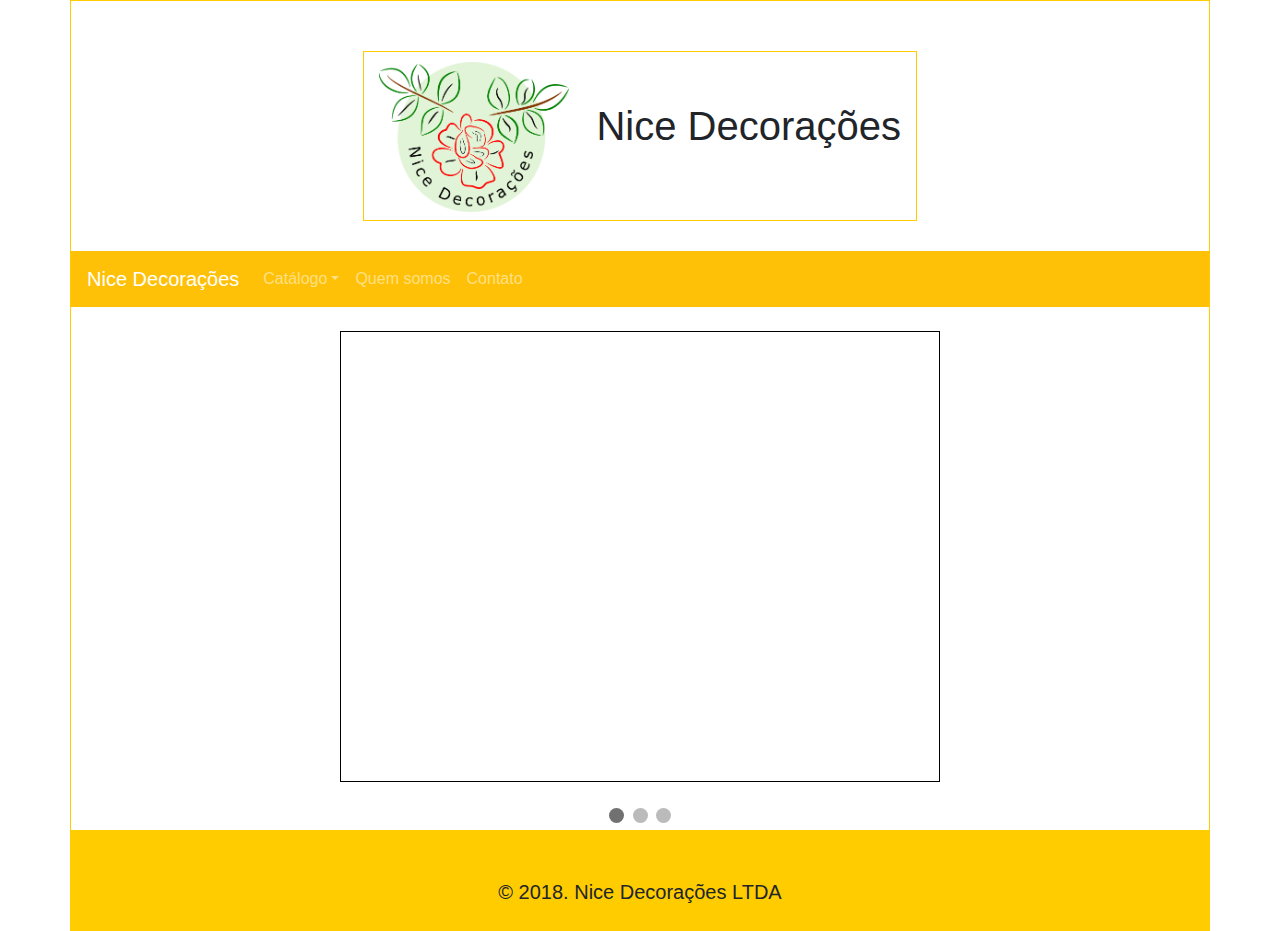
==== web/index.html @ f5cd9507 "commit inserido slide automático no index." ====
<!DOCTYPE html>
<html>
    <head>
        <title>Nice Decorações</title>
        <meta charset="UTF-8">
        <meta name="viewport" content="width=device-width, initial-scale=1">

        <link href="images/img.ico" rel="icon">

        <link href="css/bootstrap.min.css" rel="stylesheet" type="text/css"/>
        <link href="css/style.css" rel="stylesheet" type="text/css"/>
        <script src="js/jquery-3.3.1.min.js" type="text/javascript"></script>
        <script src="js/bootstrap.min.js" type="text/javascript"></script>
        <script src="js/jquery.validate.min.js" type="text/javascript"></script>
        <script src="js/localization/messages_pt_BR.min.js" type="text/javascript"></script>
        <script src="js/bootstrap-notify.min.js" type="text/javascript"></script>
        <script src="js/jquery.mask.min.js" type="text/javascript"></script>
        <script src="https://cdnjs.cloudflare.com/ajax/libs/popper.js/1.14.0/umd/popper.min.js"></script>



    </head>


    <body>
        <div id="all" class="container">
            <div id="header" class="col-md-12">
                <div id="box_logo" class="container col-md-6">
                    <div>
                        <img id="logo" src="images/nice logo.png" alt=""/>
                        <h1 id="text_log">Nice Decorações</h1>
                    </div>
                </div>
            </div>

            <!navbar>
            <nav  id="navbar" class="navbar navbar-expand-md sticky-top bg-warning navbar-dark">
                <a class="navbar-brand" href="index.html">Nice Decorações</a>
                <button  id="teste" class="navbar-toggler" type="button" data-toggle="collapse" data-target="#collapsibleNavbar">
                    <span class="navbar-toggler-icon"></span>
                </button>
                <div class="collapse navbar-collapse" id="collapsibleNavbar">
                    <ul class="navbar-nav">
                        <li class="nav-item dropdown">
                            <a class="nav-link dropdown-toggle" href="#" data-toggle="dropdown" aria-haspopup="true" aria-expanded="false">Catálogo</a>
                            <div class="dropdown-menu" aria-labelledby="navbarDropdownMenuLink">
                                <a class="dropdown-item" href="categoria01.html">Cama</a>
                                <a class="dropdown-item" href="categoria02.html">Mesa</a>
                                <a class="dropdown-item" href="categoria03.html">Banho</a>
                                <div class="dropdown-divider"></div>
                                <a class="dropdown-item" href="catalogo.html">Todos</a>
                            </div>
                        </li>
                        <li class="nav-item">
                            <a class="nav-link" href="#">Quem somos</a>
                        </li>
                        <li class="nav-item">
                            <a class="nav-link" href="contato.html">Contato</a>
                        </li>   
                    </ul>
                </div>
            </nav>

            <!CONTEUDO>
            <br />
            <div class="slideshow-container">

                <div class="mySlides fade">
                    <div class="numbertext">1 / 3</div>
                    <img src="images/Portifolio/cama.jpg" style="width:100%">
                    <div class="text">Cama</div>
                </div>

                <div class="mySlides fade">
                    <div class="numbertext">2 / 3</div>
                    <img src="images/Portifolio/peso.de.porta.de.coruja.jpg" style="width:100%">
                    <div class="text">Peso de porta</div>
                </div>

                <div class="mySlides fade">
                    <div class="numbertext">3 / 3</div>
                    <img src="images/Portifolio/renda.nice.decoracoes.jpg" style="width:100%">
                    <div class="text">Renda exclusiva</div>
                </div>

            </div>
            <br />

            <div style="text-align:center">
                <span class="dot"></span> 
                <span class="dot"></span> 
                <span class="dot"></span> 
            </div>

            <script type="text/javascript">
                var slideIndex = 0;
                showSlides();

                function showSlides() {
                    var i;
                    var slides = document.getElementsByClassName("mySlides");
                    var dots = document.getElementsByClassName("dot");
                    for (i = 0; i < slides.length; i++) {
                        slides[i].style.display = "none";
                    }
                    slideIndex++;
                    if (slideIndex > slides.length) {
                        slideIndex = 1
                    }
                    for (i = 0; i < dots.length; i++) {
                        dots[i].className = dots[i].className.replace(" active", "");
                    }
                    slides[slideIndex - 1].style.display = "block";
                    dots[slideIndex - 1].className += " active";
                    setTimeout(showSlides, 2500); // tempo de mudar slide
                }
            </script>

            <!RODAPÉ> 
            <div id="footer" class="col-md-12">
                <h5 id="text_fot">
                    &copy; 2018. Nice Decorações LTDA
                </h5>
            </div>
        </div>
    </body>
</html>
---- web/css/style.css ----
/* MOBILE */
@media (max-width: 420px){

    #header{
        height: 200px;
    }

    #logo{
        display: block;
        width: auto;
        height: 150px;
        padding-left: 30px;
    }

    #text_log{
        display: none;
    }
}

/* DESKTOP */
*{
    padding: 0px;
    margin: 0px;
}

#all{
    border: #ffcc00 1px solid;
    padding: 0px;
}

#header{
    height: 200px;
}

#logo{
    height: 150px;
    width: auto;
    margin-top: 10px;
    float: left;
}

#text_log{
    float: right;
    margin-top: 50px;
}

#box_logo{
    margin-top: 50px;
    height: 170px;
    border: #ffcc00 1px solid;
}

.navbar-dark{
    color: blue;
    text-align: center;
}

#conteudo{
    height: 1000px;
    background-color: #28495B;
}

#footer{
    height: 100px;
    background-color: #ffcc00;
}

#text_fot{
    text-align: center;
    padding-top: 50px;
}

.produtos {
    min-height: 400px;
    background-color: #a0f;
    border: solid 2px #000;
    margin-top: 65px;
    text-align: center;
}
.produtos img{
    height: 220px;
    width: 220px;
    margin: 20px 0 0 0;
    align-items: center;
}
.mercado-livre-link {
    margin: 30px 0 0 0;
}
.titulo-produto {
    font-weight: bold;
    color: #ff0;
}

/* Portfolio Section
--------------------------------*/

.section-header .section-title {
    font-size: 32px;
    color: #111;
    text-transform: uppercase;
    text-align: center;
    font-weight: 700;
    margin-bottom: 5px;
}

.section-header .section-description {
    text-align: center;
    padding-bottom: 40px;
    color: #999;
}

#portfolio {
    background: #f7f7f7;
    padding: 80px 0;
}

#portfolio #portfolio-wrapper {
    padding-right: 15px;
}

#portfolio #portfolio-flters {
    padding: 0;
    margin: 0 0 45px 0;
    list-style: none;
    text-align: center;
}

#portfolio #portfolio-flters li {
    cursor: pointer;
    margin: 0 10px;
    display: inline-block;
    padding: 10px 22px;
    font-size: 12px;
    line-height: 20px;
    color: #666666;
    border-radius: 4px;
    text-transform: uppercase;
    background: #fff;
    margin-bottom: 5px;
    transition: all 0.3s ease-in-out;
}

#portfolio #portfolio-flters li:hover, #portfolio #portfolio-flters li.filter-active {
    background: #2dc997;
    color: #fff;
}

#portfolio .portfolio-item {
    position: relative;
    height: 200px;
    overflow: hidden !important;
    margin-bottom: 15px;
    transition: all 350ms ease;
    transform: scale(1);
}

#portfolio .portfolio-item a {
    display: block;
    margin-right: 15px;
}

#portfolio .portfolio-item img {
    position: relative;
    top: 0;
    transition: all 600ms cubic-bezier(0.645, 0.045, 0.355, 1);
}

#portfolio .portfolio-item .details {
    height: 50px;
    background: #2dc997;
    position: absolute;
    width: 100%;
    height: 50px;
    bottom: -50px;
    transition: all 300ms cubic-bezier(0.645, 0.045, 0.355, 1);
}

#portfolio .portfolio-item .details h4 {
    font-size: 14px;
    font-weight: 700;
    color: #fff;
    padding: 8px 0 2px 8px;
    margin: 0;
}

#portfolio .portfolio-item .details span {
    display: block;
    color: #fff;
    font-size: 13px;
    padding-left: 8px;
}

#portfolio .portfolio-item:hover .details {
    bottom: 0;
}

#portfolio .portfolio-item:hover img {
    top: -30px;
}


/* Slideshow container */

* {box-sizing: border-box;}
.mySlides {display: none;}
img {vertical-align: middle;}

/* Slideshow container */
.slideshow-container {
    max-width: 600px;
    position: relative;
    margin: auto;
    border: solid black 1px;
}

/* Caption text */
.text {
    color: black;
    background-color: yellow;
    font-size: 25px;
    padding: 8px 12px;
    position: absolute;
    bottom: 8px;
    width: 100%;
    text-align: center;
}

/* Number text (1/3 etc) */
.numbertext {
    color: black;
    font-size: 12px;
    padding: 8px 12px;
    position: absolute;
    top: 0;
}

/* The dots/bullets/indicators */
.dot {
    height: 15px;
    width: 15px;
    margin: 0 2px;
    background-color: #bbb;
    border-radius: 50%;
    display: inline-block;
    transition: background-color 0.6s ease;
}

.active {
    background-color: #717171;
}

/* Fading animation */
.fade {
    -webkit-animation-name: fade;
    -webkit-animation-duration: 2.5s;
    animation-name: fade;
    animation-duration: 2.5s;
}

@-webkit-keyframes fade {
    from {opacity: .4} 
    to {opacity: 1}
}

@keyframes fade {
    from {opacity: .4} 
    to {opacity: 1}
}

/* On smaller screens, decrease text size */
@media only screen and (max-width: 300px) {
    .text {font-size: 11px}
}
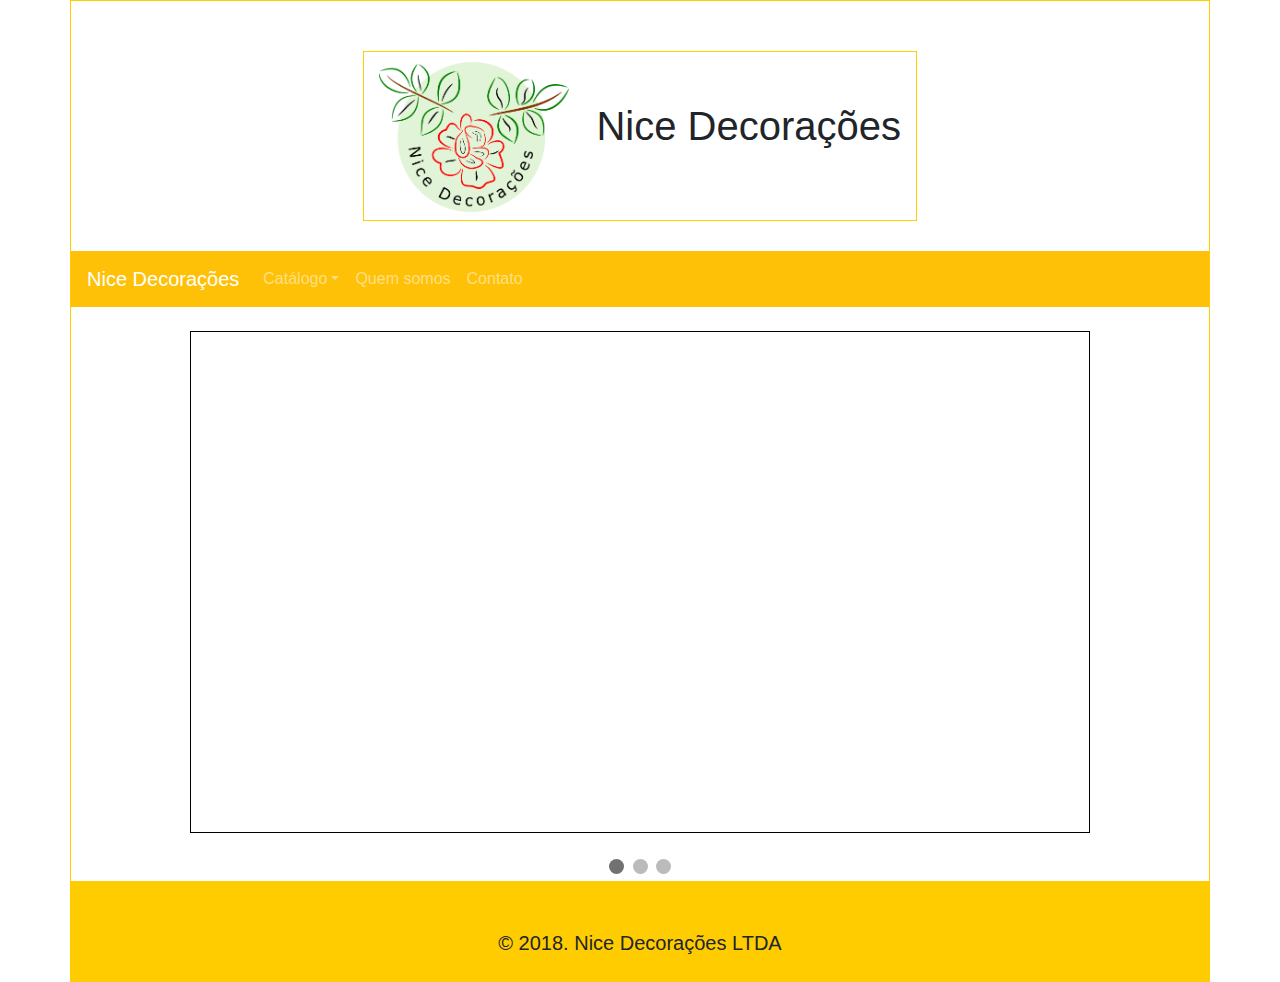
==== commit 9ed82cc1: "alterações no slide" ====
--- a/web/index.html
+++ b/web/index.html
@@ -16,6 +16,7 @@
         <script src="js/bootstrap-notify.min.js" type="text/javascript"></script>
         <script src="js/jquery.mask.min.js" type="text/javascript"></script>
         <script src="https://cdnjs.cloudflare.com/ajax/libs/popper.js/1.14.0/umd/popper.min.js"></script>
+        
 
 
 
@@ -56,7 +57,7 @@
                         </li>
                         <li class="nav-item">
                             <a class="nav-link" href="contato.html">Contato</a>
-                        </li>   
+                        </li>
                     </ul>
                 </div>
             </nav>
@@ -67,19 +68,19 @@
 
                 <div class="mySlides fade">
                     <div class="numbertext">1 / 3</div>
-                    <img src="images/Portifolio/cama.jpg" style="width:100%">
+                    <img src="images/Portifolio/cama.jpg">
                     <div class="text">Cama</div>
                 </div>
 
                 <div class="mySlides fade">
                     <div class="numbertext">2 / 3</div>
-                    <img src="images/Portifolio/peso.de.porta.de.coruja.jpg" style="width:100%">
+                    <img src="images/Portifolio/peso.de.porta.de.coruja.jpg">
                     <div class="text">Peso de porta</div>
                 </div>
 
                 <div class="mySlides fade">
                     <div class="numbertext">3 / 3</div>
-                    <img src="images/Portifolio/renda.nice.decoracoes.jpg" style="width:100%">
+                    <img src="images/Portifolio/renda.nice.decoracoes.jpg">
                     <div class="text">Renda exclusiva</div>
                 </div>
 
@@ -87,9 +88,9 @@
             <br />
 
             <div style="text-align:center">
-                <span class="dot"></span> 
-                <span class="dot"></span> 
-                <span class="dot"></span> 
+                <span class="dot"></span>
+                <span class="dot"></span>
+                <span class="dot"></span>
             </div>
 
             <script type="text/javascript">
@@ -112,11 +113,11 @@
                     }
                     slides[slideIndex - 1].style.display = "block";
                     dots[slideIndex - 1].className += " active";
-                    setTimeout(showSlides, 2500); // tempo de mudar slide
+                    setTimeout(showSlides, 5000); // tempo de mudar slide = 5 segundos
                 }
             </script>
 
-            <!RODAPÉ> 
+            <!RODAPÉ>
             <div id="footer" class="col-md-12">
                 <h5 id="text_fot">
                     &copy; 2018. Nice Decorações LTDA
--- a/web/css/style.css
+++ b/web/css/style.css
@@ -203,11 +203,15 @@
 
 * {box-sizing: border-box;}
 .mySlides {display: none;}
-img {vertical-align: middle;}
+.mySlides img {
+  vertical-align: middle;
+  width: 100%;
+  height: 500px;
+}
 
 /* Slideshow container */
 .slideshow-container {
-    max-width: 600px;
+    max-width: 900px;
     position: relative;
     margin: auto;
     border: solid black 1px;
@@ -227,11 +231,12 @@
 
 /* Number text (1/3 etc) */
 .numbertext {
-    color: black;
+    color: #f2f2f2;
     font-size: 12px;
     padding: 8px 12px;
     position: absolute;
     top: 0;
+    display: none;
 }
 
 /* The dots/bullets/indicators */
@@ -252,22 +257,22 @@
 /* Fading animation */
 .fade {
     -webkit-animation-name: fade;
-    -webkit-animation-duration: 2.5s;
+    -webkit-animation-duration: 5s;
     animation-name: fade;
-    animation-duration: 2.5s;
+    animation-duration: 5s;
 }
 
 @-webkit-keyframes fade {
-    from {opacity: .4} 
+    from {opacity: .8}
     to {opacity: 1}
 }
 
 @keyframes fade {
-    from {opacity: .4} 
+    from {opacity: .8}
     to {opacity: 1}
 }
 
 /* On smaller screens, decrease text size */
 @media only screen and (max-width: 300px) {
     .text {font-size: 11px}
-}+}
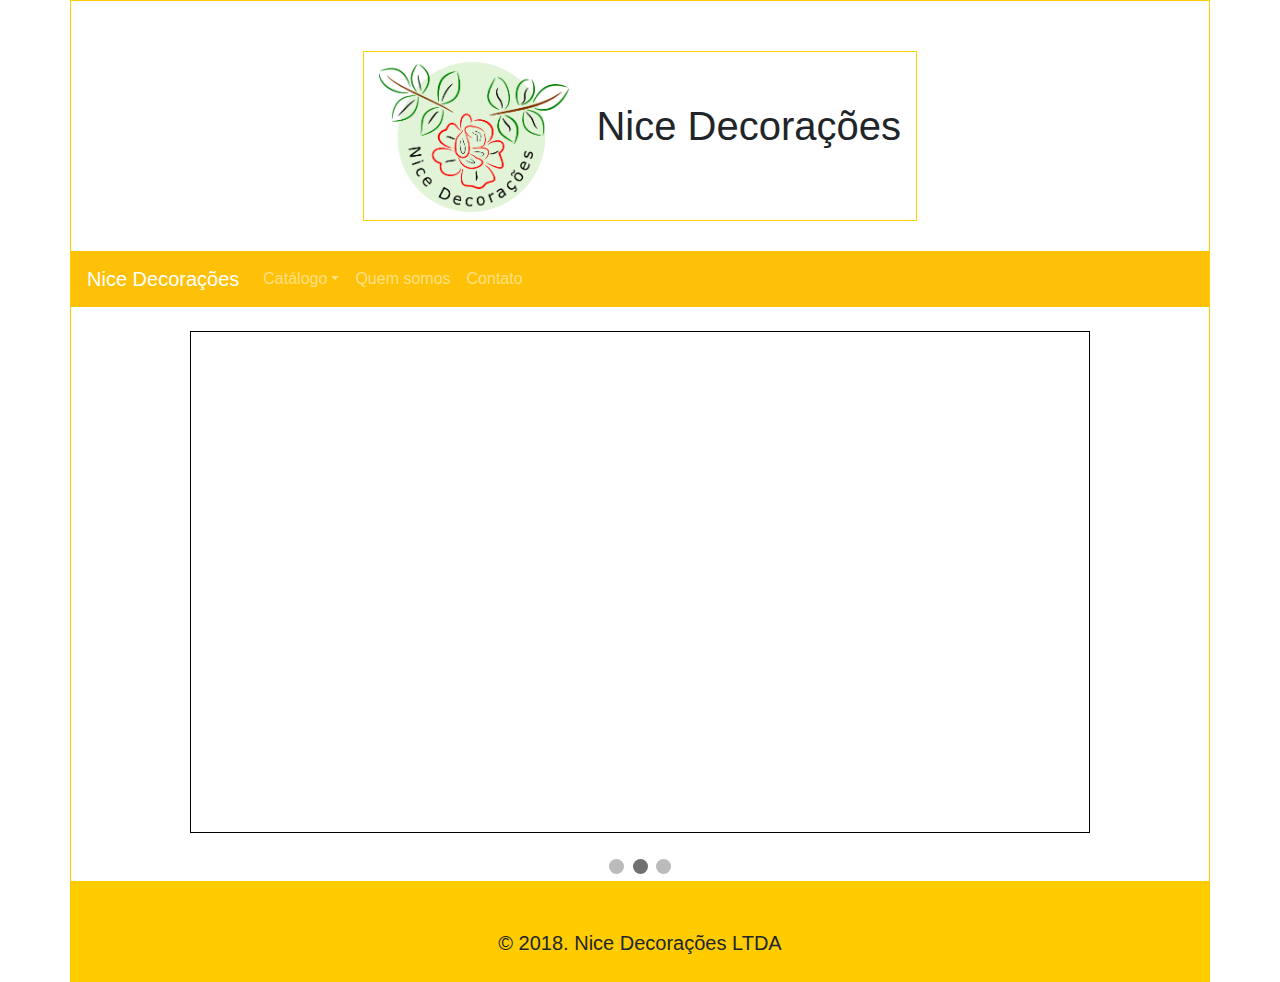
==== commit 57fd05a2: "alteraçoes no slide e javascript" ====
--- a/web/index.html
+++ b/web/index.html
@@ -16,10 +16,29 @@
         <script src="js/bootstrap-notify.min.js" type="text/javascript"></script>
         <script src="js/jquery.mask.min.js" type="text/javascript"></script>
         <script src="https://cdnjs.cloudflare.com/ajax/libs/popper.js/1.14.0/umd/popper.min.js"></script>
-        
+        <script type="text/javascript">
+            var slideIndex = 0;
+            showSlides();
 
-
-
+            function showSlides() {
+                var i;
+                var slides = document.getElementsByClassName("mySlides");
+                var dots = document.getElementsByClassName("dot");
+                for (i = 0; i < slides.length; i++) {
+                    slides[i].style.display = "none";
+                }
+                slideIndex++;
+                if (slideIndex > slides.length) {
+                    slideIndex = 1
+                }
+                for (i = 0; i < dots.length; i++) {
+                    dots[i].className = dots[i].className.replace(" active", "");
+                }
+                slides[slideIndex - 1].style.display = "block";
+                dots[slideIndex - 1].className += " active";
+                setTimeout(showSlides, 5000); // tempo de mudar slide = 5 segundos
+            }
+        </script>
     </head>
 
 
@@ -93,29 +112,7 @@
                 <span class="dot"></span>
             </div>
 
-            <script type="text/javascript">
-                var slideIndex = 0;
-                showSlides();
-
-                function showSlides() {
-                    var i;
-                    var slides = document.getElementsByClassName("mySlides");
-                    var dots = document.getElementsByClassName("dot");
-                    for (i = 0; i < slides.length; i++) {
-                        slides[i].style.display = "none";
-                    }
-                    slideIndex++;
-                    if (slideIndex > slides.length) {
-                        slideIndex = 1
-                    }
-                    for (i = 0; i < dots.length; i++) {
-                        dots[i].className = dots[i].className.replace(" active", "");
-                    }
-                    slides[slideIndex - 1].style.display = "block";
-                    dots[slideIndex - 1].className += " active";
-                    setTimeout(showSlides, 5000); // tempo de mudar slide = 5 segundos
-                }
-            </script>
+            <script> showSlides(); </script>
 
             <!RODAPÉ>
             <div id="footer" class="col-md-12">
--- a/web/css/style.css
+++ b/web/css/style.css
@@ -263,12 +263,12 @@
 }
 
 @-webkit-keyframes fade {
-    from {opacity: .8}
+    from {opacity: .7}
     to {opacity: 1}
 }
 
 @keyframes fade {
-    from {opacity: .8}
+    from {opacity: .7}
     to {opacity: 1}
 }
 
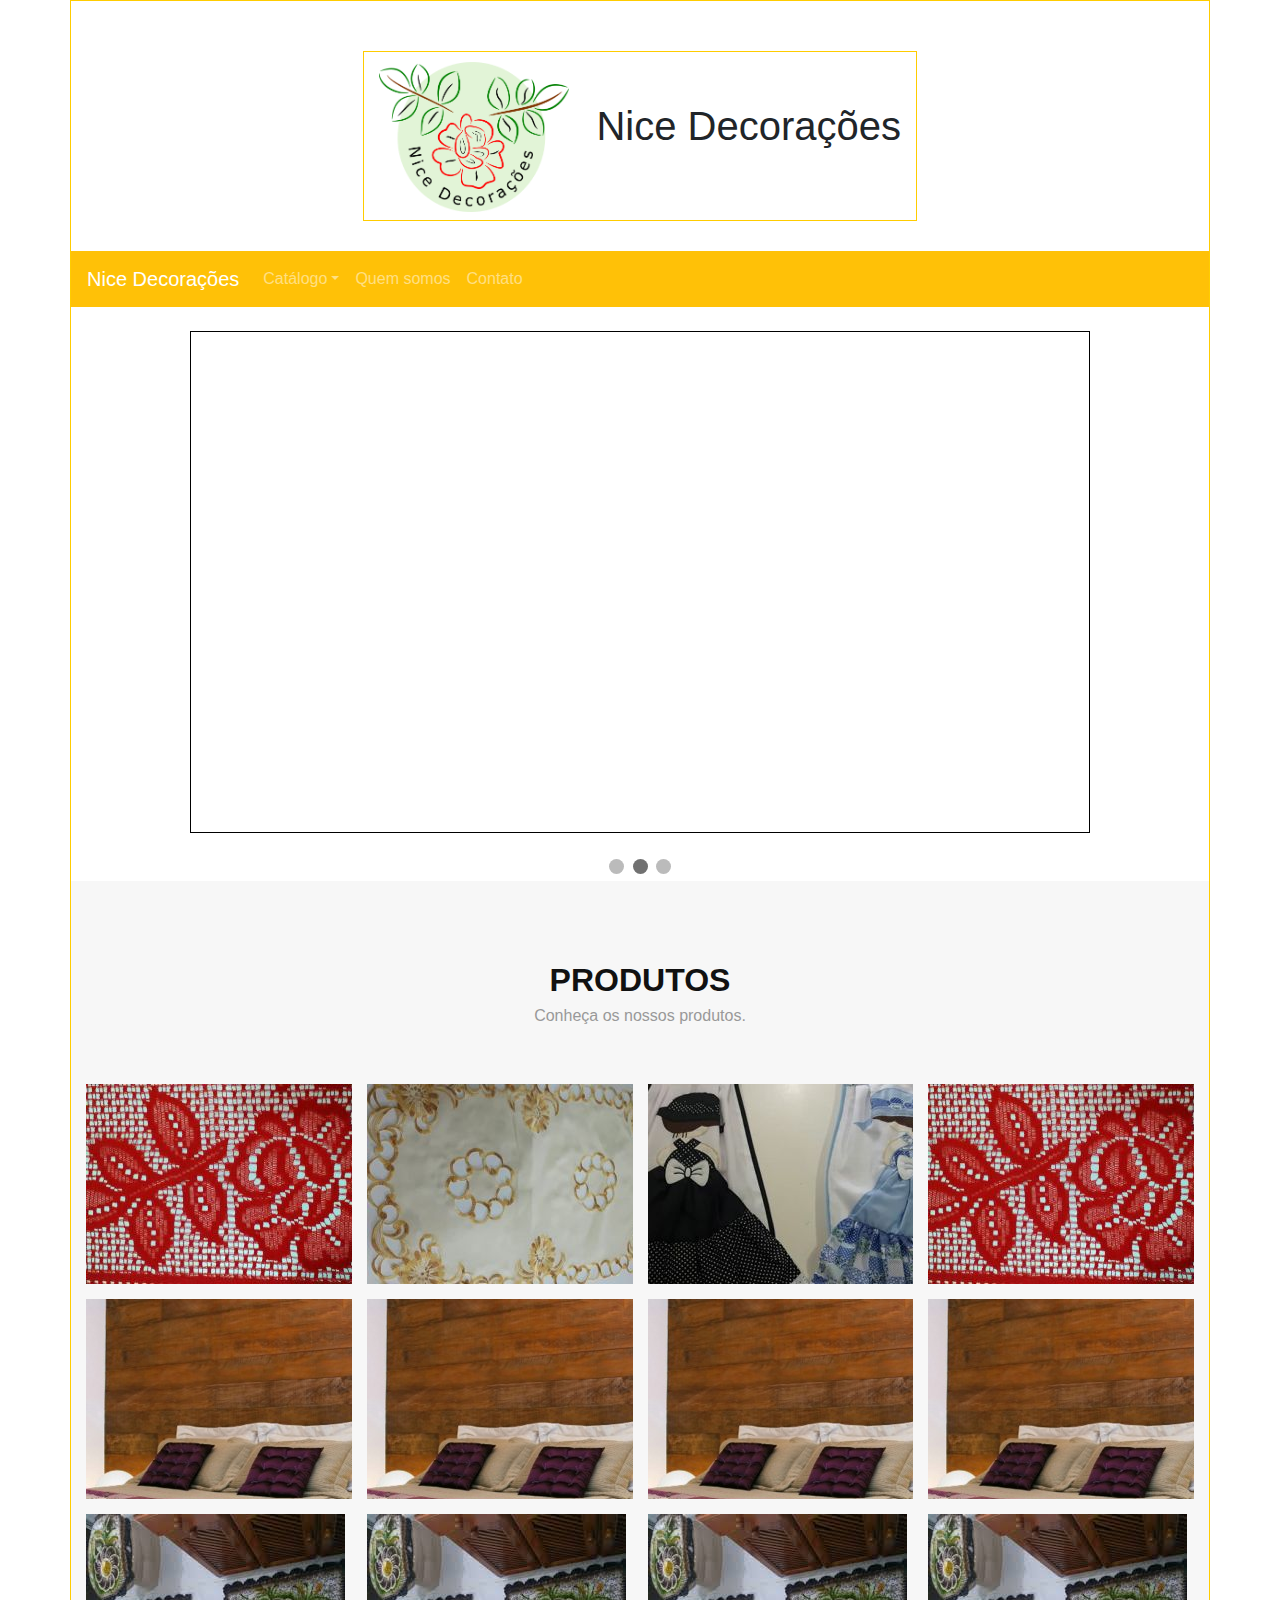
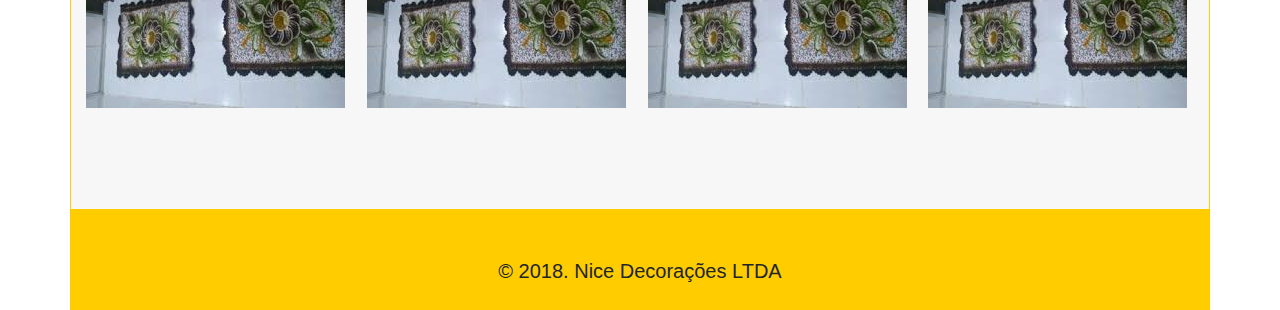
==== commit f71f2b5f: "mostrando produtos da mesma forma que estava antes, mas embaixo do slide (peguei o código daquele co" ====
--- a/web/index.html
+++ b/web/index.html
@@ -20,6 +20,7 @@
             var slideIndex = 0;
             showSlides();
 
+            //CHAMANDO FUNÇÃO NA LINHA 116
             function showSlides() {
                 var i;
                 var slides = document.getElementsByClassName("mySlides");
@@ -114,6 +115,142 @@
 
             <script> showSlides(); </script>
 
+<!-- Parte de baixo dos slides, mostrando alguns produtos -->
+            <section id="portfolio">
+              <div class="container wow fadeInUp">
+                <div class="section-header">
+                    <h3 class="section-title">Produtos</h3>
+                    <p class="section-description">Conheça os nossos produtos.</p>
+                </div>
+
+                <div class="row" id="portfolio-wrapper">
+                    <div class="col-lg-3 col-md-6 portfolio-item">
+                        <a href="descricao.html">
+                            <img src="images/Portifolio/renda.nice.decoracoes.jpg" alt=""/>
+                            <div class="details">
+                                <h4>Mesa</h4>
+                                <span>Toalha de Renda</span>
+                            </div>
+                        </a>
+                    </div>
+
+                    <div class="col-lg-3 col-md-6 portfolio-item">
+                        <a href="">
+                            <img src="images/Portifolio/caminho.de.mesa.jpg" alt=""/>
+                            <div class="details">
+                                <h4>Mesa</h4>
+                                <span>Caminho de Mesa</span>
+                            </div>
+                        </a>
+                    </div>
+
+                    <div class="col-lg-3 col-md-6 portfolio-item">
+                        <a href="">
+                            <img src="images/Portifolio/puxa.saco.de.daminha.jpg" alt=""/>
+                            <div class="details">
+                                <h4>Mesa</h4>
+                                <span>Puxa Saco de Daminha</span>
+                            </div>
+                        </a>
+                    </div>
+
+                    <div class="col-lg-3 col-md-6 portfolio-item">
+                        <a href="">
+                            <img src="images/Portifolio/renda.nice.decoracoes.jpg" alt=""/>
+                            <div class="details">
+                                <h4>Mesa</h4>
+                                <span>Toalha de Renda</span>
+                            </div>
+                        </a>
+                    </div>
+
+                    <div class="col-lg-3 col-md-6 portfolio-item">
+                        <a href="">
+                            <img src="images/Portifolio/cama.jpg" alt=""/>
+                            <img src="img/portfolio/app1.jpg" alt="">
+                            <div class="details">
+                                <h4>Cama</h4>
+                                <span>Alored dono par</span>
+                            </div>
+                        </a>
+                    </div>
+
+                    <div class="col-lg-3 col-md-6 portfolio-item">
+                        <a href="">
+                            <img src="images/Portifolio/cama.jpg" alt=""/>
+                            <div class="details">
+                                <h4>Cama</h4>
+                                <span>Alored dono par</span>
+                            </div>
+                        </a>
+                    </div>
+
+                    <div class="col-lg-3 col-md-6 portfolio-item">
+                        <a href="">
+                            <img src="images/Portifolio/cama.jpg" alt=""/>
+                            <div class="details">
+                                <h4>Cama</h4>
+                                <span>Alored dono par</span>
+                            </div>
+                        </a>
+                    </div>
+
+                    <div class="col-lg-3 col-md-6 portfolio-item">
+                        <a href="">
+                            <img src="images/Portifolio/cama.jpg" alt=""/>
+                            <div class="details">
+                                <h4>Cama</h4>
+                                <span>Alored dono par</span>
+                            </div>
+                        </a>
+                    </div>
+
+                    <div class="col-lg-3 col-md-6 portfolio-item">
+                        <a href="">
+                            <img src="images/Portifolio/banho.jpg" alt=""/>
+                            <div class="details">
+                                <h4>Banho</h4>
+                                <span>Alored dono par</span>
+                            </div>
+                        </a>
+                    </div>
+
+                    <div class="col-lg-3 col-md-6 portfolio-item">
+                        <a href="">
+                            <img src="images/Portifolio/banho.jpg" alt=""/>
+                            <div class="details">
+                                <h4>Banho</h4>
+                                <span>Alored dono par</span>
+                            </div>
+                        </a>
+                    </div>
+
+                    <div class="col-lg-3 col-md-6 portfolio-item">
+                        <a href="">
+                            <img src="images/Portifolio/banho.jpg" alt=""/>
+                            <div class="details">
+                                <h4>Banho</h4>
+                                <span>Alored dono par</span>
+                            </div>
+                        </a>
+                    </div>
+
+                    <div class="col-lg-3 col-md-6 portfolio-item">
+                        <a href="">
+                            <img src="images/Portifolio/banho.jpg" alt=""/>
+                            <div class="details">
+                                <h4>Banho</h4>
+                                <span>Alored dono par</span>
+                            </div>
+                        </a>
+                    </div>
+
+                </div>
+
+            </div>
+          </section>
+<!-- #portfolio -->
+
             <!RODAPÉ>
             <div id="footer" class="col-md-12">
                 <h5 id="text_fot">
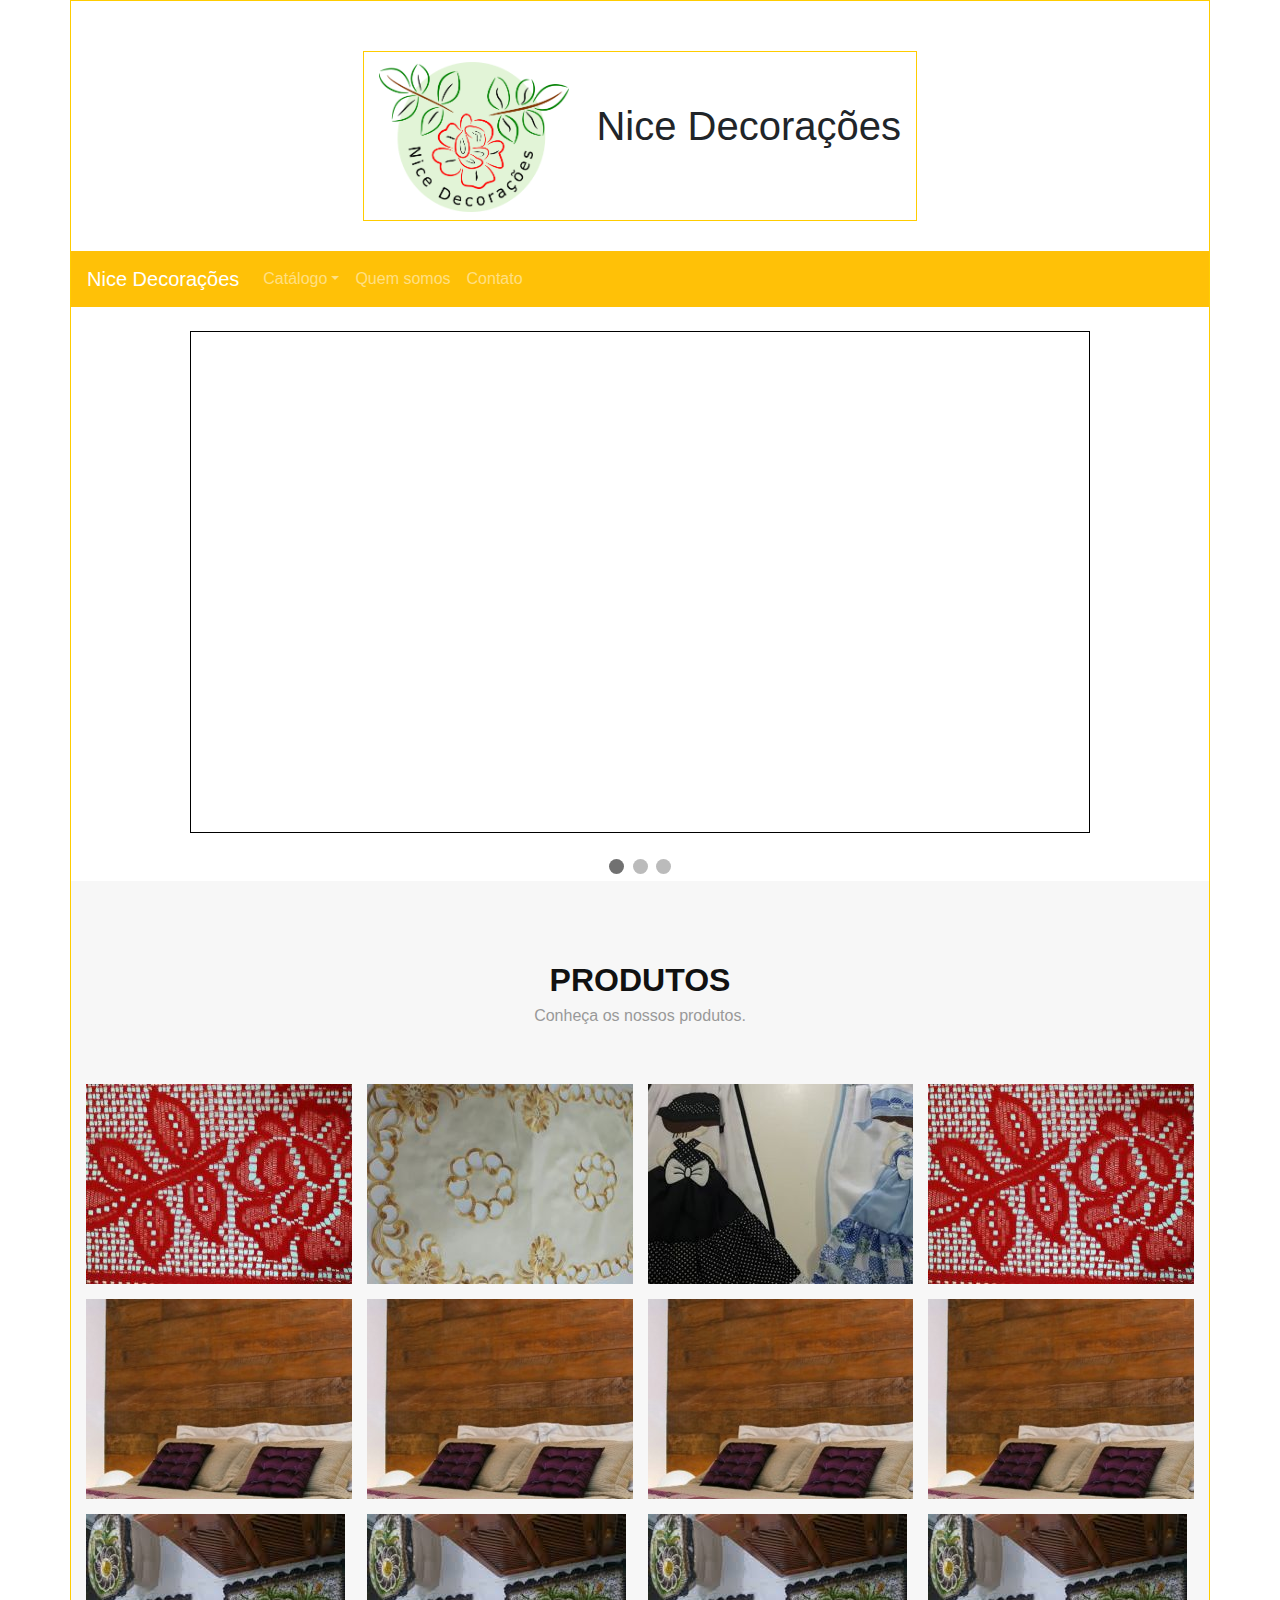
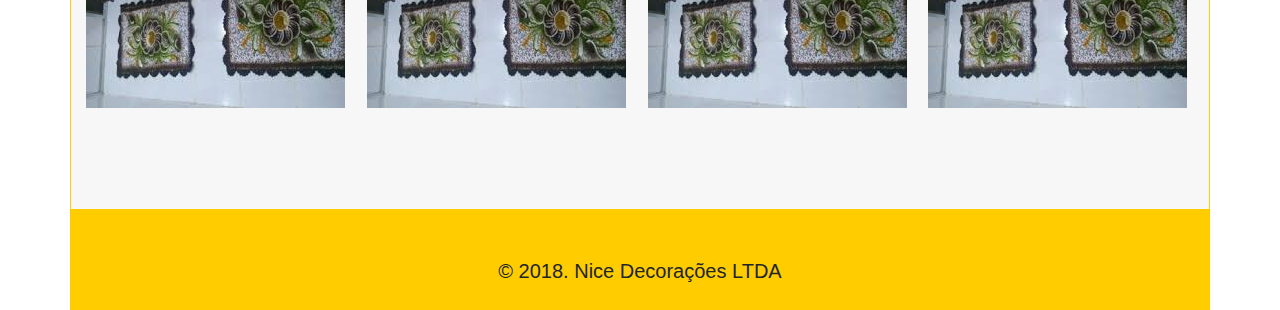
==== commit fe14a3f7: "Pequenos ajustes; identação" ====
--- a/web/index.html
+++ b/web/index.html
@@ -18,7 +18,7 @@
         <script src="https://cdnjs.cloudflare.com/ajax/libs/popper.js/1.14.0/umd/popper.min.js"></script>
         <script type="text/javascript">
             var slideIndex = 0;
-            showSlides();
+            //showSlides();
 
             //CHAMANDO FUNÇÃO NA LINHA 116
             function showSlides() {
@@ -30,7 +30,7 @@
                 }
                 slideIndex++;
                 if (slideIndex > slides.length) {
-                    slideIndex = 1
+                    slideIndex = 1;
                 }
                 for (i = 0; i < dots.length; i++) {
                     dots[i].className = dots[i].className.replace(" active", "");
@@ -112,144 +112,145 @@
                 <span class="dot"></span>
                 <span class="dot"></span>
             </div>
-
-            <script> showSlides(); </script>
-
-<!-- Parte de baixo dos slides, mostrando alguns produtos -->
+            
+            <!-- Chamando script do slide -->
+            <script> showSlides();</script>
+
+            <!-- Parte de baixo dos slides, mostrando alguns produtos -->
             <section id="portfolio">
-              <div class="container wow fadeInUp">
-                <div class="section-header">
-                    <h3 class="section-title">Produtos</h3>
-                    <p class="section-description">Conheça os nossos produtos.</p>
-                </div>
-
-                <div class="row" id="portfolio-wrapper">
-                    <div class="col-lg-3 col-md-6 portfolio-item">
-                        <a href="descricao.html">
-                            <img src="images/Portifolio/renda.nice.decoracoes.jpg" alt=""/>
-                            <div class="details">
-                                <h4>Mesa</h4>
-                                <span>Toalha de Renda</span>
-                            </div>
-                        </a>
+                <div class="container wow fadeInUp">
+                    <div class="section-header">
+                        <h3 class="section-title">Produtos</h3>
+                        <p class="section-description">Conheça os nossos produtos.</p>
                     </div>
 
-                    <div class="col-lg-3 col-md-6 portfolio-item">
-                        <a href="">
-                            <img src="images/Portifolio/caminho.de.mesa.jpg" alt=""/>
-                            <div class="details">
-                                <h4>Mesa</h4>
-                                <span>Caminho de Mesa</span>
-                            </div>
-                        </a>
+                    <div class="row" id="portfolio-wrapper">
+                        <div class="col-lg-3 col-md-6 portfolio-item">
+                            <a href="descricao.html">
+                                <img src="images/Portifolio/renda.nice.decoracoes.jpg" alt=""/>
+                                <div class="details">
+                                    <h4>Mesa</h4>
+                                    <span>Toalha de Renda</span>
+                                </div>
+                            </a>
+                        </div>
+
+                        <div class="col-lg-3 col-md-6 portfolio-item">
+                            <a href="">
+                                <img src="images/Portifolio/caminho.de.mesa.jpg" alt=""/>
+                                <div class="details">
+                                    <h4>Mesa</h4>
+                                    <span>Caminho de Mesa</span>
+                                </div>
+                            </a>
+                        </div>
+
+                        <div class="col-lg-3 col-md-6 portfolio-item">
+                            <a href="">
+                                <img src="images/Portifolio/puxa.saco.de.daminha.jpg" alt=""/>
+                                <div class="details">
+                                    <h4>Mesa</h4>
+                                    <span>Puxa Saco de Daminha</span>
+                                </div>
+                            </a>
+                        </div>
+
+                        <div class="col-lg-3 col-md-6 portfolio-item">
+                            <a href="">
+                                <img src="images/Portifolio/renda.nice.decoracoes.jpg" alt=""/>
+                                <div class="details">
+                                    <h4>Mesa</h4>
+                                    <span>Toalha de Renda</span>
+                                </div>
+                            </a>
+                        </div>
+
+                        <div class="col-lg-3 col-md-6 portfolio-item">
+                            <a href="">
+                                <img src="images/Portifolio/cama.jpg" alt=""/>
+                                <img src="img/portfolio/app1.jpg" alt="">
+                                <div class="details">
+                                    <h4>Cama</h4>
+                                    <span>Alored dono par</span>
+                                </div>
+                            </a>
+                        </div>
+
+                        <div class="col-lg-3 col-md-6 portfolio-item">
+                            <a href="">
+                                <img src="images/Portifolio/cama.jpg" alt=""/>
+                                <div class="details">
+                                    <h4>Cama</h4>
+                                    <span>Alored dono par</span>
+                                </div>
+                            </a>
+                        </div>
+
+                        <div class="col-lg-3 col-md-6 portfolio-item">
+                            <a href="">
+                                <img src="images/Portifolio/cama.jpg" alt=""/>
+                                <div class="details">
+                                    <h4>Cama</h4>
+                                    <span>Alored dono par</span>
+                                </div>
+                            </a>
+                        </div>
+
+                        <div class="col-lg-3 col-md-6 portfolio-item">
+                            <a href="">
+                                <img src="images/Portifolio/cama.jpg" alt=""/>
+                                <div class="details">
+                                    <h4>Cama</h4>
+                                    <span>Alored dono par</span>
+                                </div>
+                            </a>
+                        </div>
+
+                        <div class="col-lg-3 col-md-6 portfolio-item">
+                            <a href="">
+                                <img src="images/Portifolio/banho.jpg" alt=""/>
+                                <div class="details">
+                                    <h4>Banho</h4>
+                                    <span>Alored dono par</span>
+                                </div>
+                            </a>
+                        </div>
+
+                        <div class="col-lg-3 col-md-6 portfolio-item">
+                            <a href="">
+                                <img src="images/Portifolio/banho.jpg" alt=""/>
+                                <div class="details">
+                                    <h4>Banho</h4>
+                                    <span>Alored dono par</span>
+                                </div>
+                            </a>
+                        </div>
+
+                        <div class="col-lg-3 col-md-6 portfolio-item">
+                            <a href="">
+                                <img src="images/Portifolio/banho.jpg" alt=""/>
+                                <div class="details">
+                                    <h4>Banho</h4>
+                                    <span>Alored dono par</span>
+                                </div>
+                            </a>
+                        </div>
+
+                        <div class="col-lg-3 col-md-6 portfolio-item">
+                            <a href="">
+                                <img src="images/Portifolio/banho.jpg" alt=""/>
+                                <div class="details">
+                                    <h4>Banho</h4>
+                                    <span>Alored dono par</span>
+                                </div>
+                            </a>
+                        </div>
+
                     </div>
 
-                    <div class="col-lg-3 col-md-6 portfolio-item">
-                        <a href="">
-                            <img src="images/Portifolio/puxa.saco.de.daminha.jpg" alt=""/>
-                            <div class="details">
-                                <h4>Mesa</h4>
-                                <span>Puxa Saco de Daminha</span>
-                            </div>
-                        </a>
-                    </div>
-
-                    <div class="col-lg-3 col-md-6 portfolio-item">
-                        <a href="">
-                            <img src="images/Portifolio/renda.nice.decoracoes.jpg" alt=""/>
-                            <div class="details">
-                                <h4>Mesa</h4>
-                                <span>Toalha de Renda</span>
-                            </div>
-                        </a>
-                    </div>
-
-                    <div class="col-lg-3 col-md-6 portfolio-item">
-                        <a href="">
-                            <img src="images/Portifolio/cama.jpg" alt=""/>
-                            <img src="img/portfolio/app1.jpg" alt="">
-                            <div class="details">
-                                <h4>Cama</h4>
-                                <span>Alored dono par</span>
-                            </div>
-                        </a>
-                    </div>
-
-                    <div class="col-lg-3 col-md-6 portfolio-item">
-                        <a href="">
-                            <img src="images/Portifolio/cama.jpg" alt=""/>
-                            <div class="details">
-                                <h4>Cama</h4>
-                                <span>Alored dono par</span>
-                            </div>
-                        </a>
-                    </div>
-
-                    <div class="col-lg-3 col-md-6 portfolio-item">
-                        <a href="">
-                            <img src="images/Portifolio/cama.jpg" alt=""/>
-                            <div class="details">
-                                <h4>Cama</h4>
-                                <span>Alored dono par</span>
-                            </div>
-                        </a>
-                    </div>
-
-                    <div class="col-lg-3 col-md-6 portfolio-item">
-                        <a href="">
-                            <img src="images/Portifolio/cama.jpg" alt=""/>
-                            <div class="details">
-                                <h4>Cama</h4>
-                                <span>Alored dono par</span>
-                            </div>
-                        </a>
-                    </div>
-
-                    <div class="col-lg-3 col-md-6 portfolio-item">
-                        <a href="">
-                            <img src="images/Portifolio/banho.jpg" alt=""/>
-                            <div class="details">
-                                <h4>Banho</h4>
-                                <span>Alored dono par</span>
-                            </div>
-                        </a>
-                    </div>
-
-                    <div class="col-lg-3 col-md-6 portfolio-item">
-                        <a href="">
-                            <img src="images/Portifolio/banho.jpg" alt=""/>
-                            <div class="details">
-                                <h4>Banho</h4>
-                                <span>Alored dono par</span>
-                            </div>
-                        </a>
-                    </div>
-
-                    <div class="col-lg-3 col-md-6 portfolio-item">
-                        <a href="">
-                            <img src="images/Portifolio/banho.jpg" alt=""/>
-                            <div class="details">
-                                <h4>Banho</h4>
-                                <span>Alored dono par</span>
-                            </div>
-                        </a>
-                    </div>
-
-                    <div class="col-lg-3 col-md-6 portfolio-item">
-                        <a href="">
-                            <img src="images/Portifolio/banho.jpg" alt=""/>
-                            <div class="details">
-                                <h4>Banho</h4>
-                                <span>Alored dono par</span>
-                            </div>
-                        </a>
-                    </div>
-
-                </div>
-
-            </div>
-          </section>
-<!-- #portfolio -->
+                </div>
+            </section>
+            <!-- #portfolio -->
 
             <!RODAPÉ>
             <div id="footer" class="col-md-12">
--- a/web/css/style.css
+++ b/web/css/style.css
@@ -204,9 +204,9 @@
 * {box-sizing: border-box;}
 .mySlides {display: none;}
 .mySlides img {
-  vertical-align: middle;
-  width: 100%;
-  height: 500px;
+    vertical-align: middle;
+    width: 100%;
+    height: 500px;
 }
 
 /* Slideshow container */
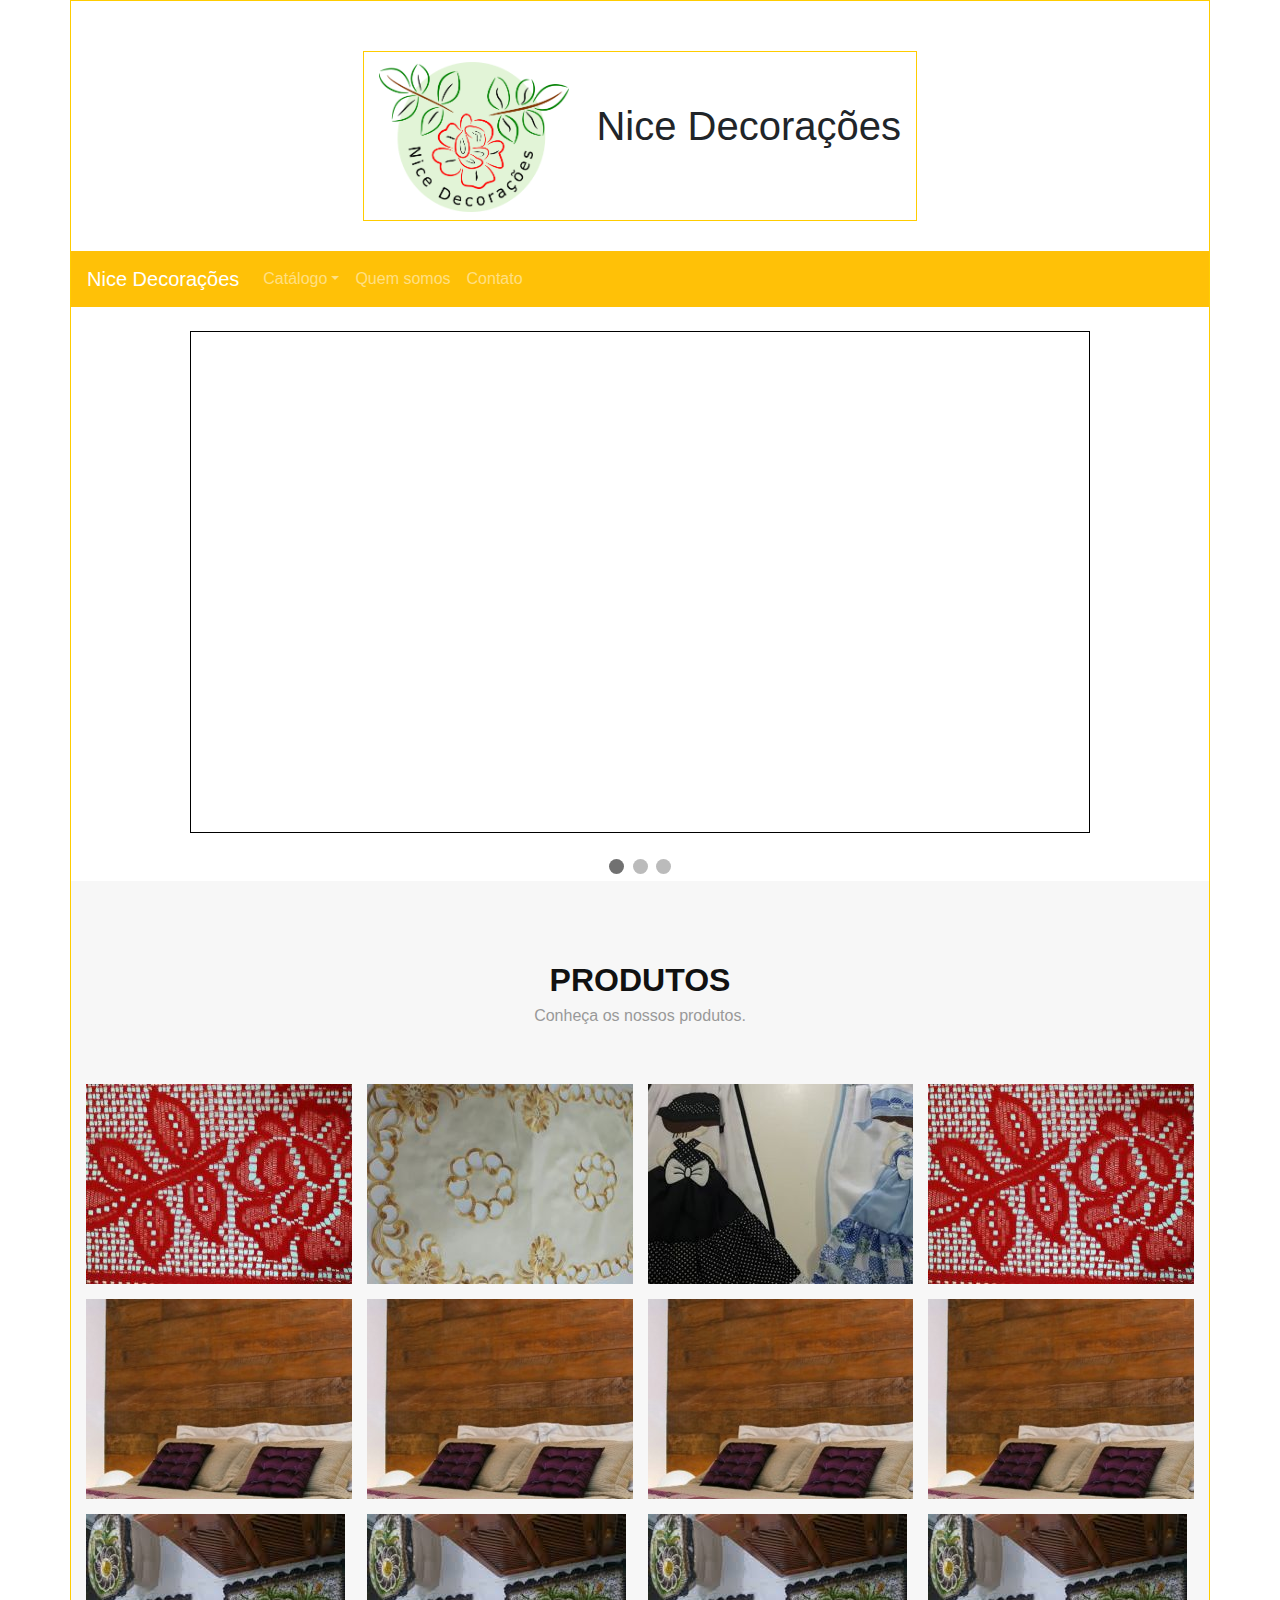
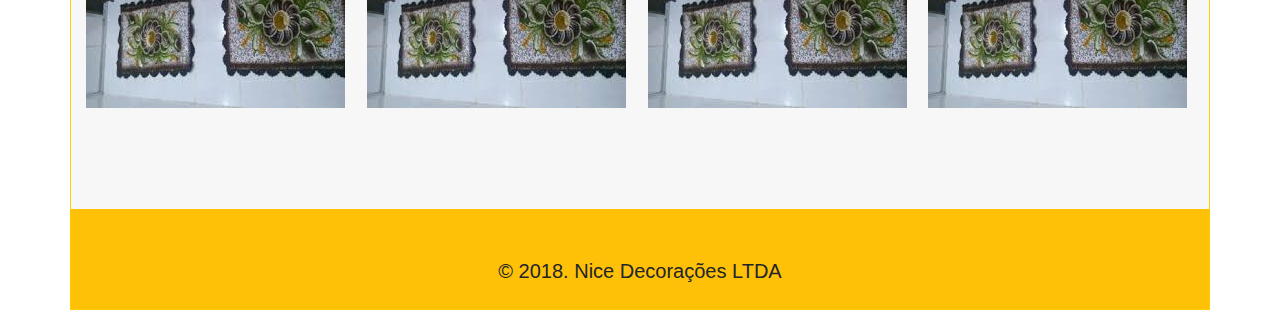
==== commit b39c1827: "pequeno ajuste" ====
--- a/web/index.html
+++ b/web/index.html
@@ -112,11 +112,11 @@
                 <span class="dot"></span>
                 <span class="dot"></span>
             </div>
-            
+
             <!-- Chamando script do slide -->
             <script> showSlides();</script>
 
-            <!-- Parte de baixo dos slides, mostrando alguns produtos -->
+            <!-- Portfolio / Parte de baixo dos slides, mostrando alguns produtos -->
             <section id="portfolio">
                 <div class="container wow fadeInUp">
                     <div class="section-header">
--- a/web/css/style.css
+++ b/web/css/style.css
@@ -23,6 +23,10 @@
     margin: 0px;
 }
 
+body{
+    font-family: sans-serif;
+}
+
 #all{
     border: #ffcc00 1px solid;
     padding: 0px;
@@ -60,9 +64,14 @@
     background-color: #28495B;
 }
 
+label.error{
+    color: #f00;
+    font-weight: bold;
+}
+
 #footer{
     height: 100px;
-    background-color: #ffcc00;
+    background-color: #ffc107;
 }
 
 #text_fot{
@@ -220,7 +229,7 @@
 /* Caption text */
 .text {
     color: black;
-    background-color: yellow;
+    background-color: #ffcc00;
     font-size: 25px;
     padding: 8px 12px;
     position: absolute;
@@ -263,12 +272,12 @@
 }
 
 @-webkit-keyframes fade {
-    from {opacity: .7}
+    from {opacity: .8}
     to {opacity: 1}
 }
 
 @keyframes fade {
-    from {opacity: .7}
+    from {opacity: .8}
     to {opacity: 1}
 }
 
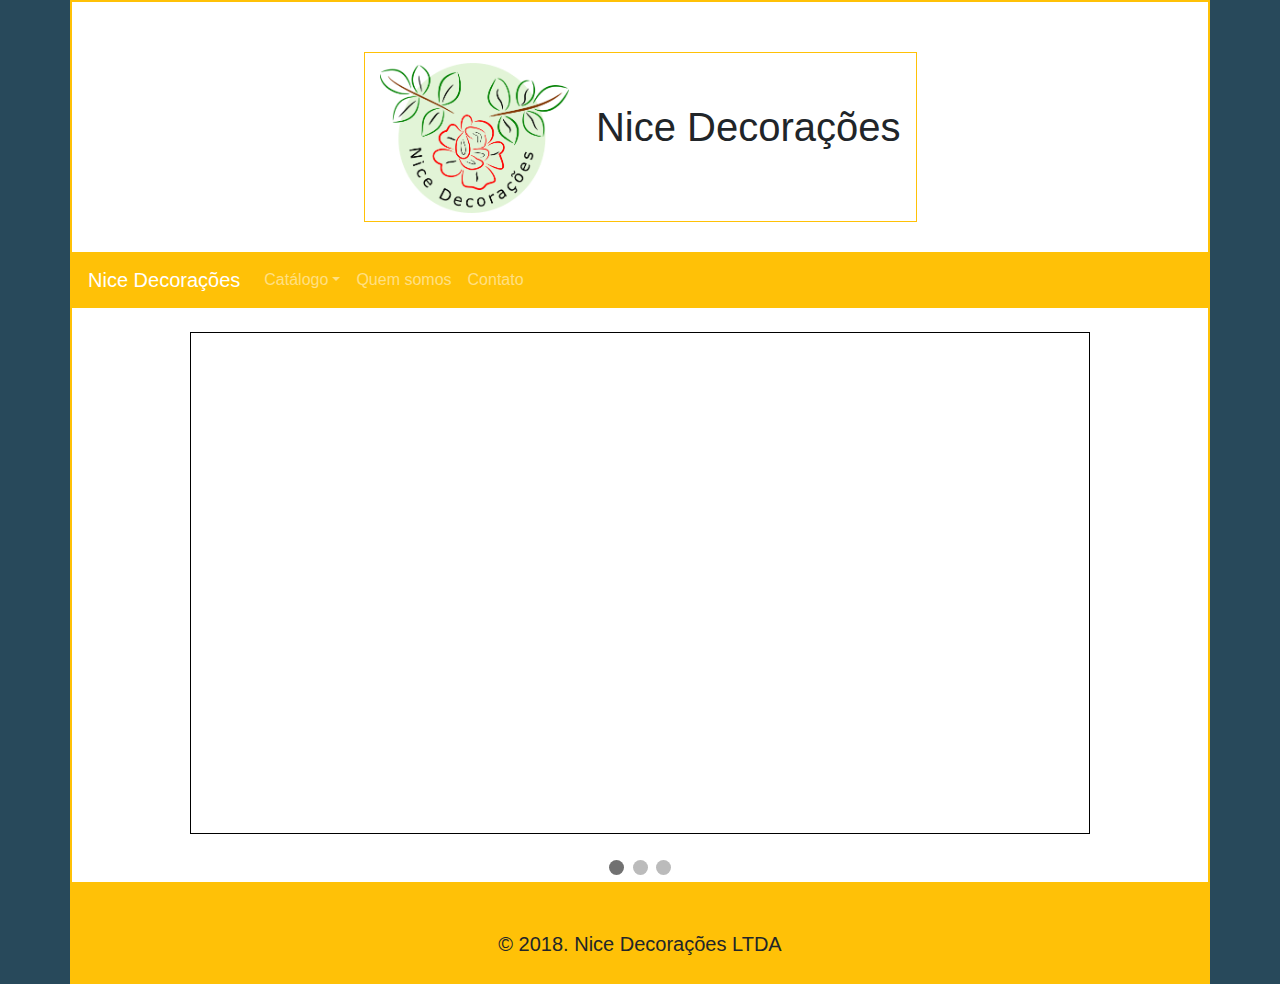
==== commit ffdd5f11: "pagina inicial somente com o slide/carrossel (parte debaixo com produtos esta como comentario no cod" ====
--- a/web/index.html
+++ b/web/index.html
@@ -116,7 +116,7 @@
             <!-- Chamando script do slide -->
             <script> showSlides();</script>
 
-            <!-- Portfolio / Parte de baixo dos slides, mostrando alguns produtos -->
+            <!-- Portfolio Início / Parte de baixo dos slides, mostrando alguns produtos
             <section id="portfolio">
                 <div class="container wow fadeInUp">
                     <div class="section-header">
@@ -250,7 +250,7 @@
 
                 </div>
             </section>
-            <!-- #portfolio -->
+             #portfolio fim -->
 
             <!RODAPÉ>
             <div id="footer" class="col-md-12">
--- a/web/css/style.css
+++ b/web/css/style.css
@@ -24,12 +24,13 @@
 }
 
 body{
-    font-family: sans-serif;
+    background-color: #28495b;
 }
 
 #all{
-    border: #ffcc00 1px solid;
+    border: #ffc107 2px solid;
     padding: 0px;
+    background-color: #fff;
 }
 
 #header{
@@ -51,7 +52,7 @@
 #box_logo{
     margin-top: 50px;
     height: 170px;
-    border: #ffcc00 1px solid;
+    border: #ffc107 1px solid;
 }
 
 .navbar-dark{
@@ -79,26 +80,7 @@
     padding-top: 50px;
 }
 
-.produtos {
-    min-height: 400px;
-    background-color: #a0f;
-    border: solid 2px #000;
-    margin-top: 65px;
-    text-align: center;
-}
-.produtos img{
-    height: 220px;
-    width: 220px;
-    margin: 20px 0 0 0;
-    align-items: center;
-}
-.mercado-livre-link {
-    margin: 30px 0 0 0;
-}
-.titulo-produto {
-    font-weight: bold;
-    color: #ff0;
-}
+
 
 /* Portfolio Section
 --------------------------------*/
